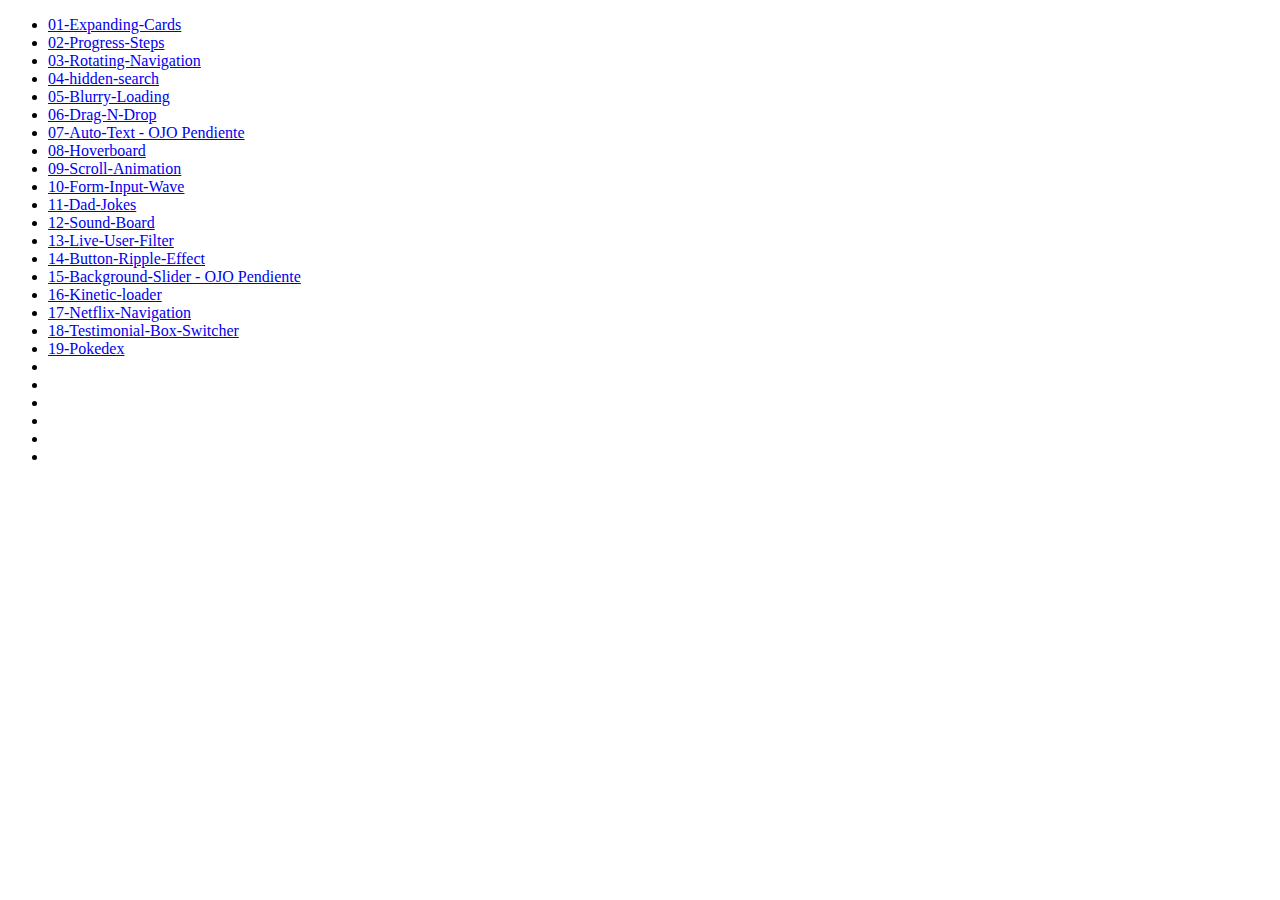
==== index.html @ 62564830 "Reto 19-pokedex" ====
<!DOCTYPE html>
<html lang="en">
  <head>
    <meta charset="UTF-8" />
    <meta http-equiv="X-UA-Compatible" content="IE=edge" />
    <meta name="viewport" content="width=device-width, initial-scale=1.0" />
    <title>Retos en JavaSript | GLgarcia</title>
  </head>

  <!-- ---- body ---- -->
  <body>
    <ul>
      <li>
        <a href="./retos/01-expanding-cards/index.html" target="_blank"
          >01-Expanding-Cards</a
        >
      </li>
      <li>
        <a href="./retos/02-progress-steps/index.html" target="_blank"
          >02-Progress-Steps</a
        >
      </li>
      <li>
        <a href="./retos//03-rotating-navigation/index.html" target="_blank"
          >03-Rotating-Navigation</a
        >
      </li>
      <li>
        <a href="./retos/04-hidden-search/index.html" target="_blank"
          >04-hidden-search</a
        >
      </li>
      <li>
        <a href="./retos/05-blurry-loading/index.html" target="_blank"
          >05-Blurry-Loading</a
        >
      </li>
      <li>
        <a href="./retos/06-drag-n-drop/index.html" target="_blank"
          >06-Drag-N-Drop</a
        >
      </li>
      <li>
        <a href="./retos/07-auto-text/index.html" target="_blank"
          >07-Auto-Text - OJO Pendiente</a
        >
      </li>
      <li>
        <a href="./retos/08-hoverboard/index.html" target="_blank"
          >08-Hoverboard</a
        >
      </li>
      <li>
        <a href="./retos/09-scroll-animation/index.html" target="_blank"
          >09-Scroll-Animation</a
        >
      </li>
      <li>
        <a href="./retos/10-form-input-wave/index.html" target="_blank"
          >10-Form-Input-Wave</a
        >
      </li>
      <li>
        <a href="./retos/11-dad-jokes/index.html" target="_blank"
          >11-Dad-Jokes</a
        >
      </li>
      <li>
        <a href="./retos/12-sound-board/index.html" target="_blank"
          >12-Sound-Board</a
        >
      </li>
      <li>
        <a href="./retos/13-live-user-filter/index.html" target="_blank"
          >13-Live-User-Filter</a
        >
      </li>
      <li>
        <a href="./retos/14-button-ripple-effect/index.html" target="_blank"
          >14-Button-Ripple-Effect</a
        >
      </li>
      <li>
        <a href="./retos/15-background-slider/index.html" target="_blank"
          >15-Background-Slider - OJO Pendiente</a
        >
      </li>
      <li>
        <a href="./retos/16-kinetic-loader/index.html" target="_blank"
          >16-Kinetic-loader</a
        >
      </li>
      <li>
        <a href="./retos/17-netflix-navigation/index.html" target="_blank"
          >17-Netflix-Navigation</a
        >
      </li>
      <li>
        <a href="./retos/18-testimonial-box-switcher/index.html" target="_blank"
          >18-Testimonial-Box-Switcher</a
        >
      </li>
      <li>
        <a href="./retos/19-pokedex/index.html" target="_blank">19-Pokedex</a>
      </li>
      <li><a href=""></a></li>
      <li><a href=""></a></li>
      <li><a href=""></a></li>
      <li><a href=""></a></li>
      <li><a href=""></a></li>
      <li><a href=""></a></li>
    </ul>
  </body>
</html>
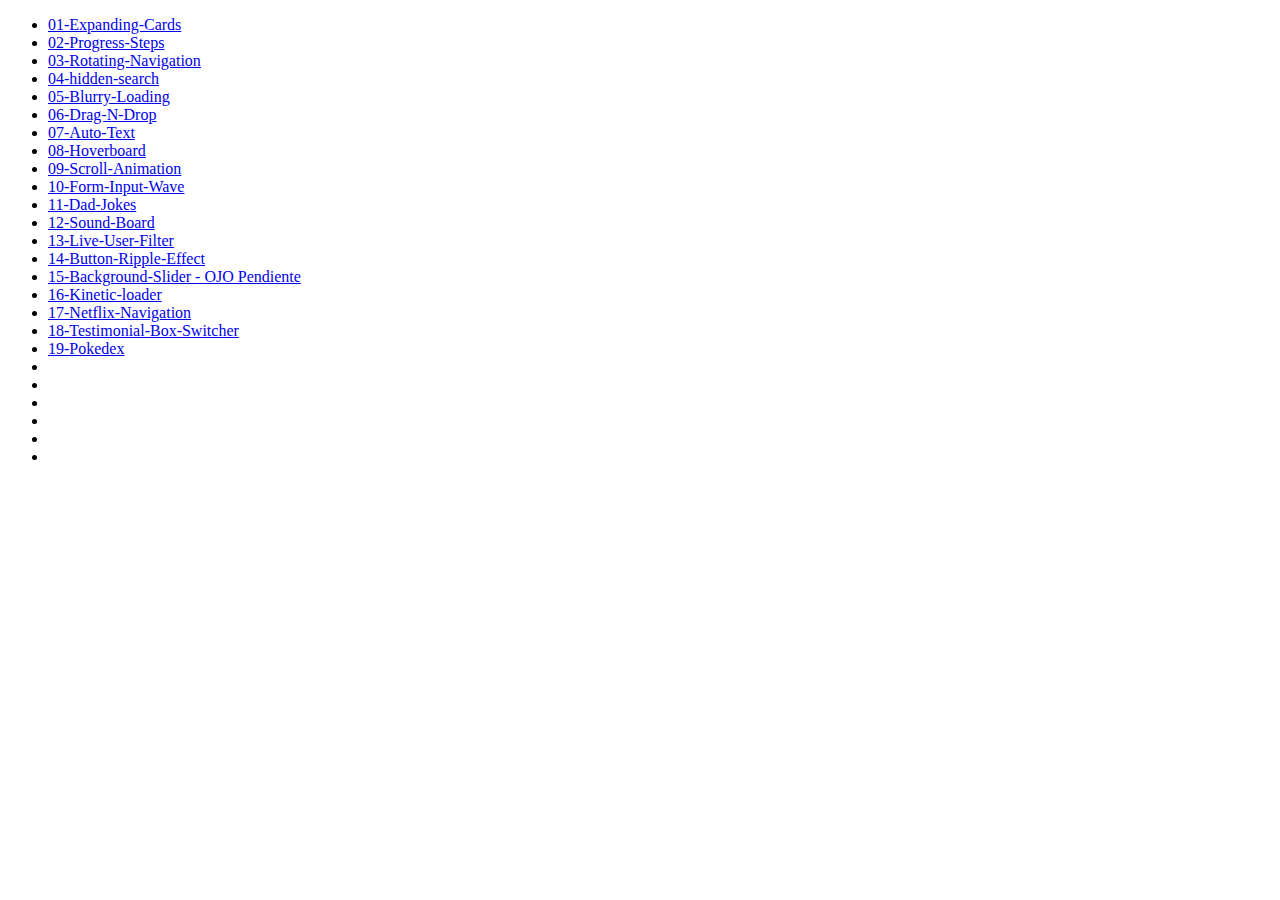
==== commit 6512abf6: "Corrección reto 07-auto-text" ====
--- a/index.html
+++ b/index.html
@@ -42,7 +42,7 @@
       </li>
       <li>
         <a href="./retos/07-auto-text/index.html" target="_blank"
-          >07-Auto-Text - OJO Pendiente</a
+          >07-Auto-Text</a
         >
       </li>
       <li>
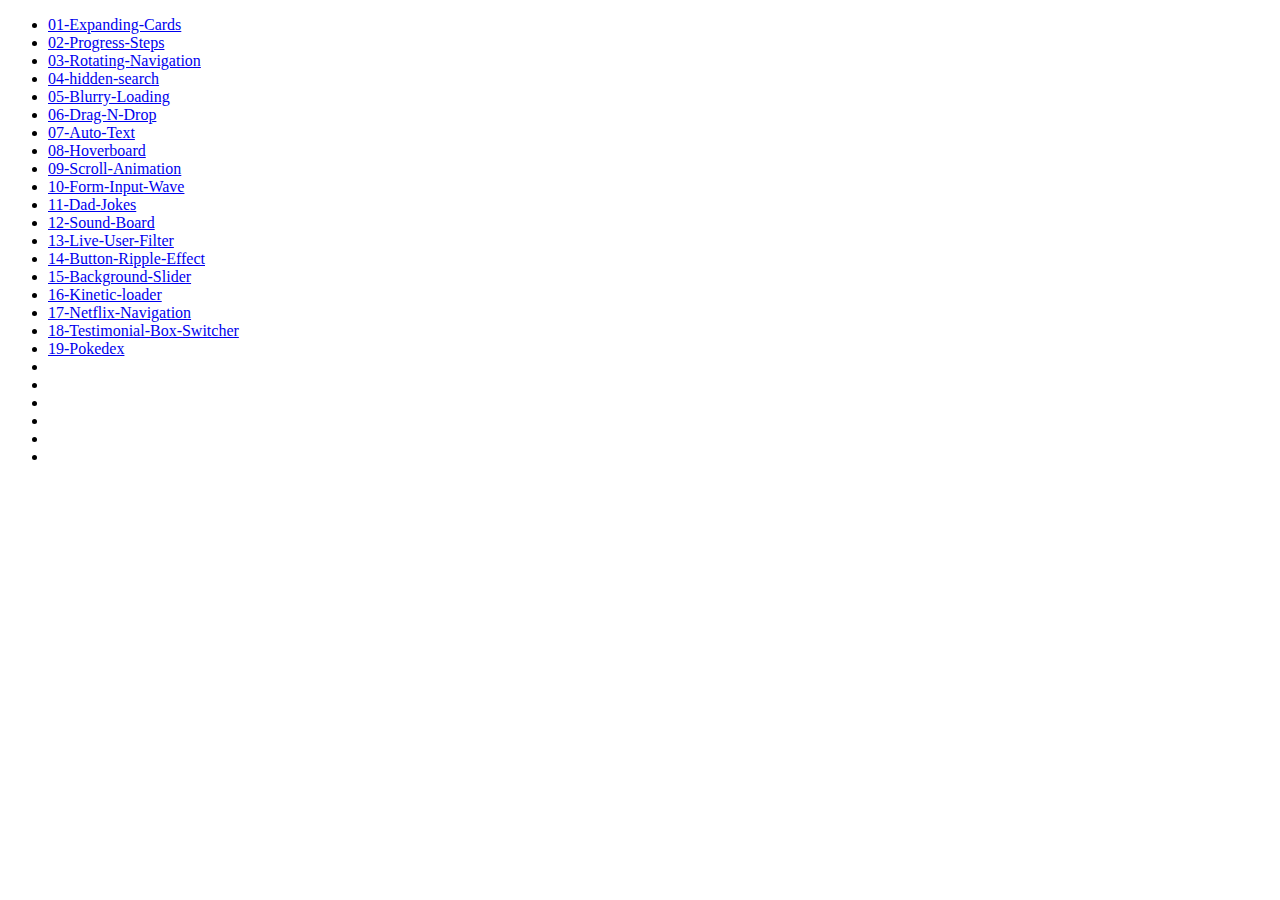
==== commit ed456482: "Corrección 15-background-slider" ====
--- a/index.html
+++ b/index.html
@@ -82,7 +82,7 @@
       </li>
       <li>
         <a href="./retos/15-background-slider/index.html" target="_blank"
-          >15-Background-Slider - OJO Pendiente</a
+          >15-Background-Slider</a
         >
       </li>
       <li>
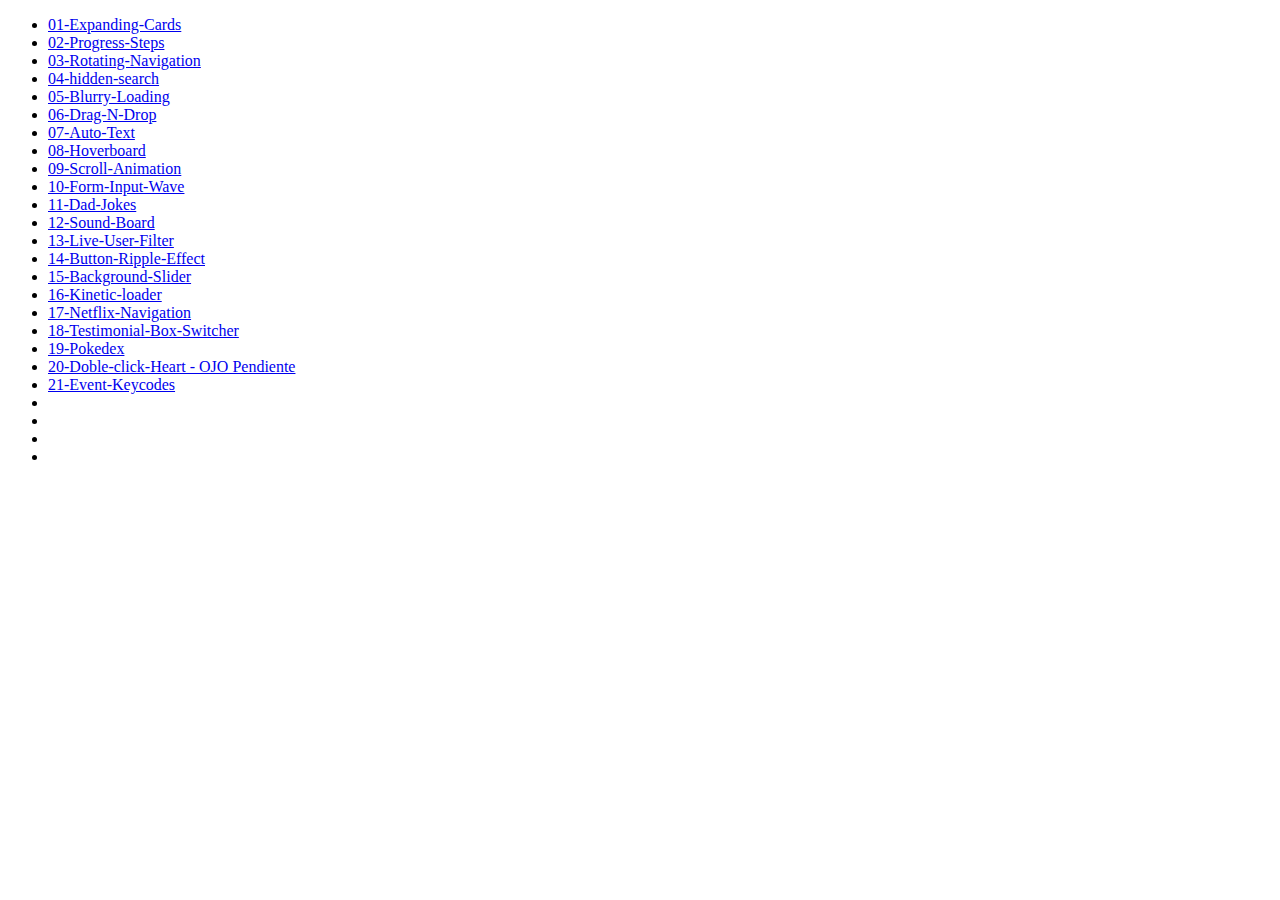
==== commit 08dccb1f: "Reto 21-event-keycodes" ====
--- a/index.html
+++ b/index.html
@@ -103,8 +103,16 @@
       <li>
         <a href="./retos/19-pokedex/index.html" target="_blank">19-Pokedex</a>
       </li>
-      <li><a href=""></a></li>
-      <li><a href=""></a></li>
+      <li>
+        <a href="./retos/20-doble-click-heart/index.html" target="_blank"
+          >20-Doble-click-Heart - OJO Pendiente</a
+        >
+      </li>
+      <li>
+        <a href="./retos/21-event-keycodes/index.html" target="_blank"
+          >21-Event-Keycodes</a
+        >
+      </li>
       <li><a href=""></a></li>
       <li><a href=""></a></li>
       <li><a href=""></a></li>
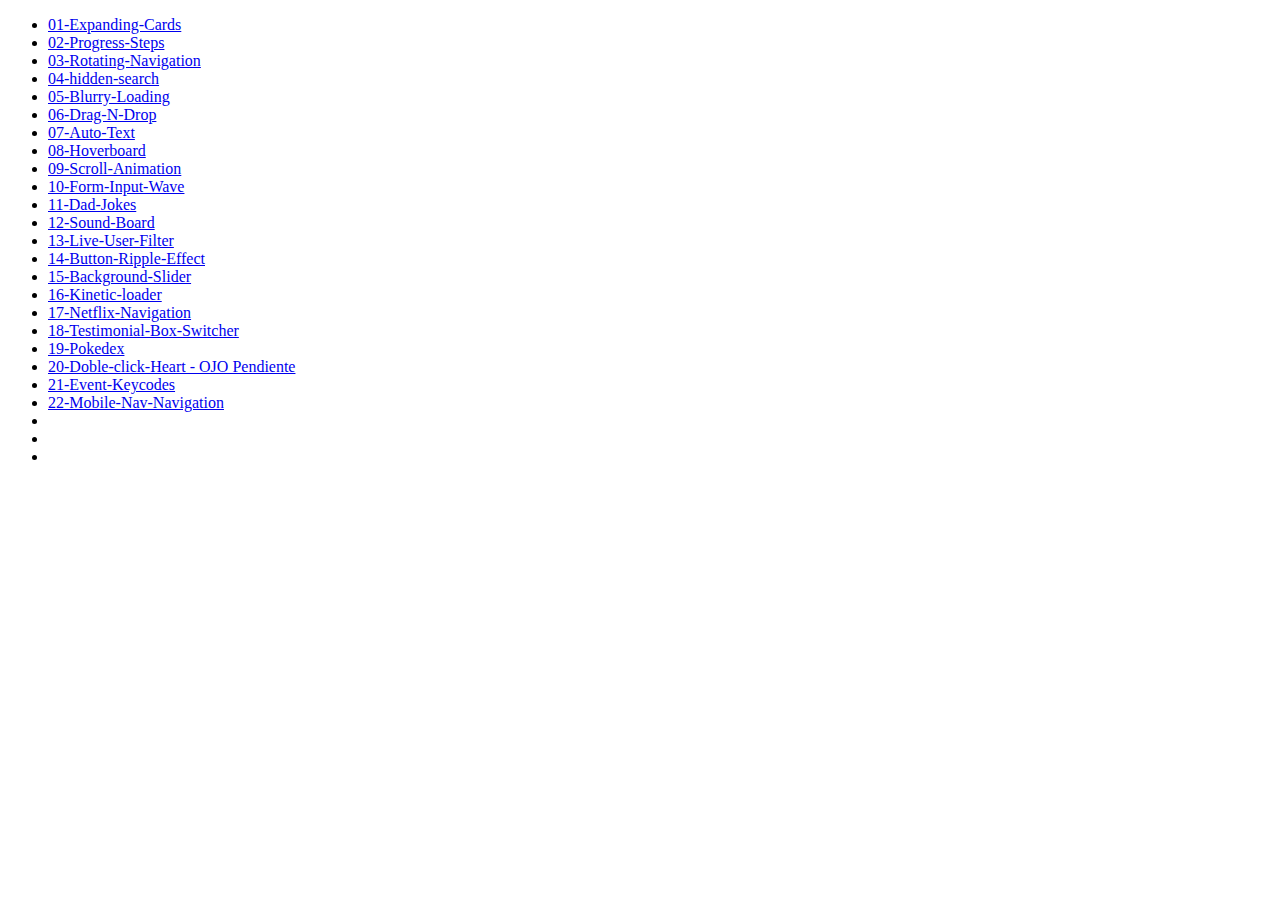
==== commit a711cd89: "22-mobile-nav-navigation" ====
--- a/index.html
+++ b/index.html
@@ -113,7 +113,11 @@
           >21-Event-Keycodes</a
         >
       </li>
-      <li><a href=""></a></li>
+      <li>
+        <a href="./retos/22-mobile-nav-navigation/index.html" target="_blank"
+          >22-Mobile-Nav-Navigation</a
+        >
+      </li>
       <li><a href=""></a></li>
       <li><a href=""></a></li>
       <li><a href=""></a></li>
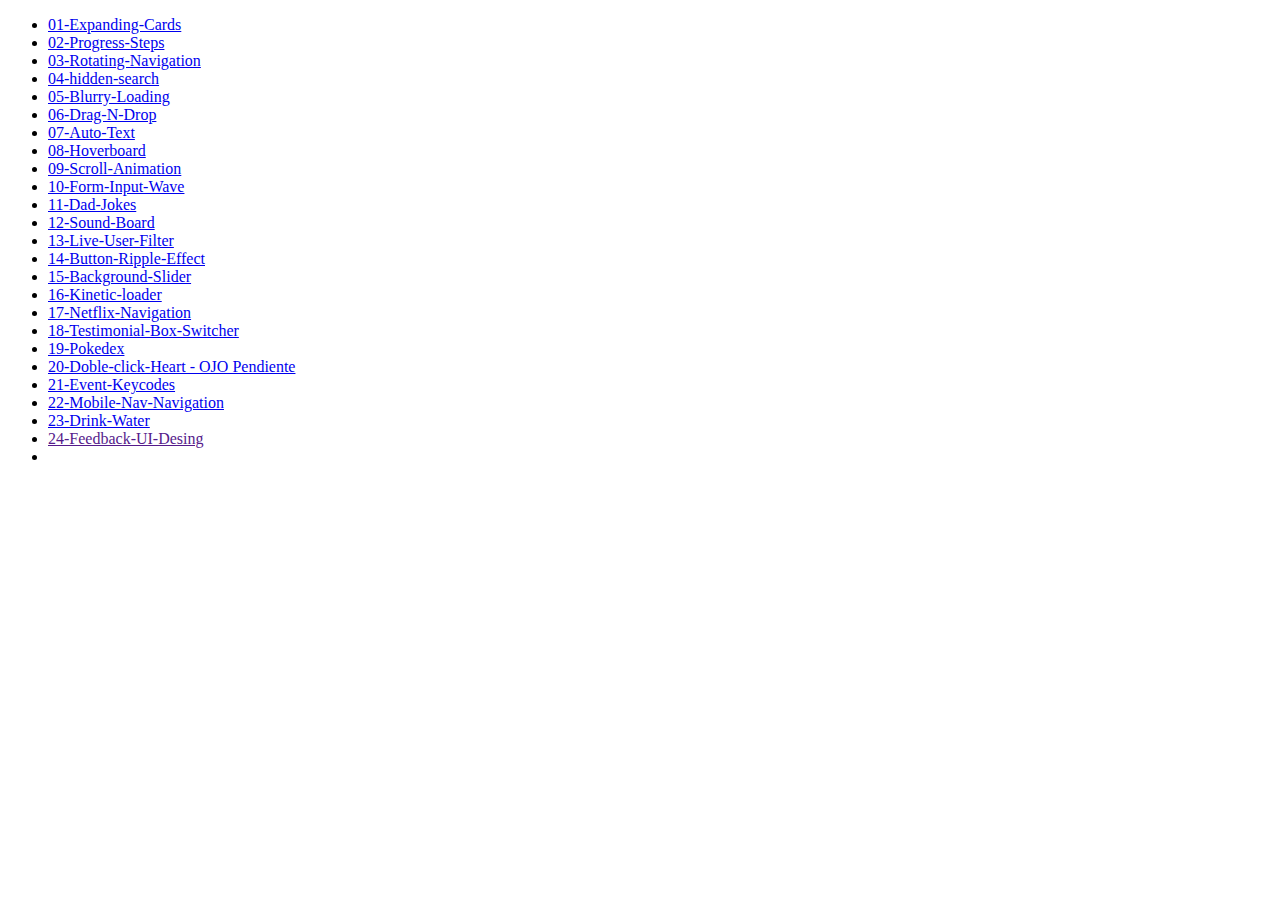
==== commit a3908385: "Reto 23-drink-water" ====
--- a/index.html
+++ b/index.html
@@ -118,8 +118,12 @@
           >22-Mobile-Nav-Navigation</a
         >
       </li>
-      <li><a href=""></a></li>
-      <li><a href=""></a></li>
+      <li>
+        <a href="./retos/23-drink-water/index.html" target="_blank"
+          >23-Drink-Water</a
+        >
+      </li>
+      <li><a href="">24-Feedback-UI-Desing</a></li>
       <li><a href=""></a></li>
     </ul>
   </body>
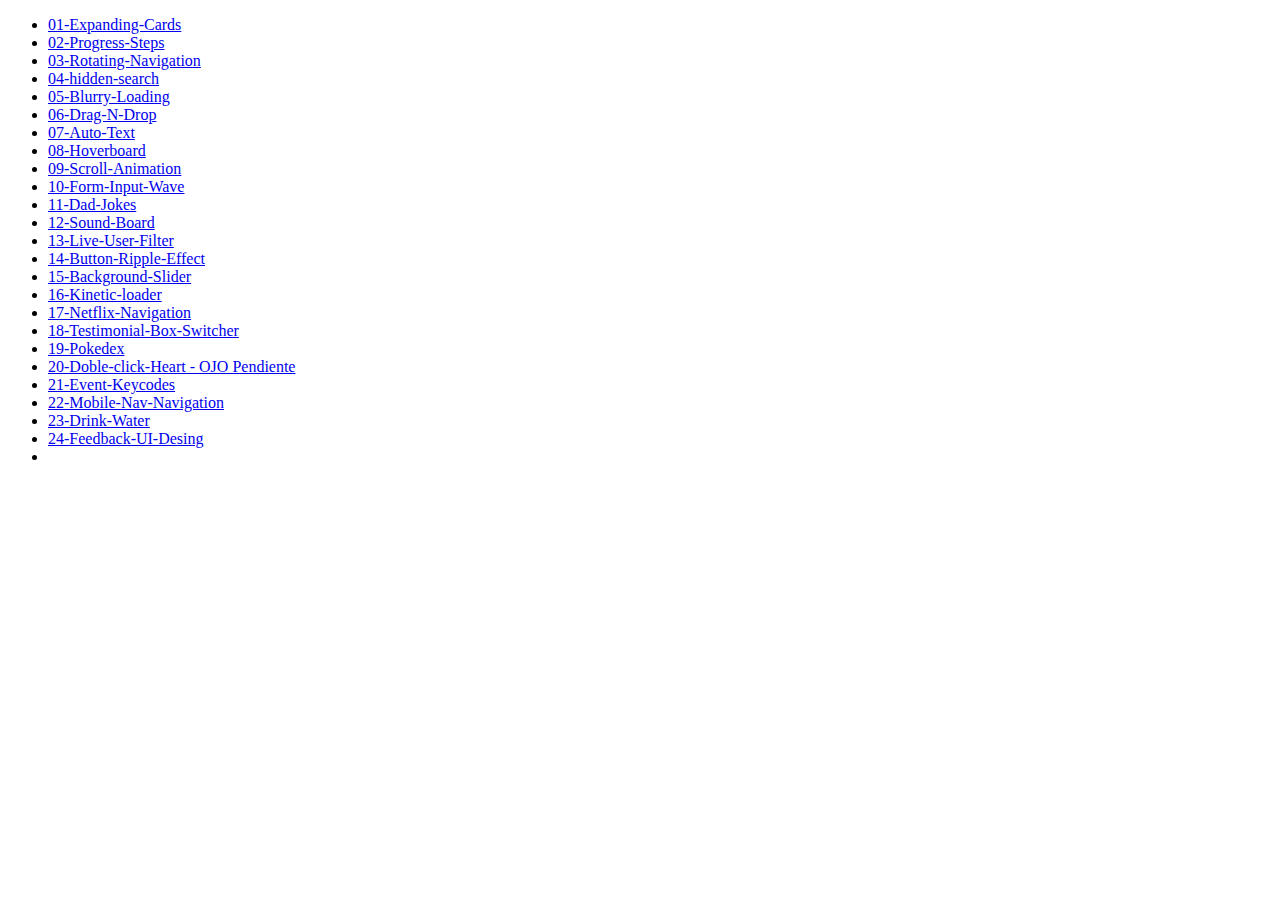
==== commit 217830ed: "Corrección reto 24-feedback-ui-desing" ====
--- a/index.html
+++ b/index.html
@@ -123,7 +123,11 @@
           >23-Drink-Water</a
         >
       </li>
-      <li><a href="">24-Feedback-UI-Desing</a></li>
+      <li>
+        <a href="./retos/24-feedback-ui-desing/index.html" target="_blank"
+          >24-Feedback-UI-Desing</a
+        >
+      </li>
       <li><a href=""></a></li>
     </ul>
   </body>
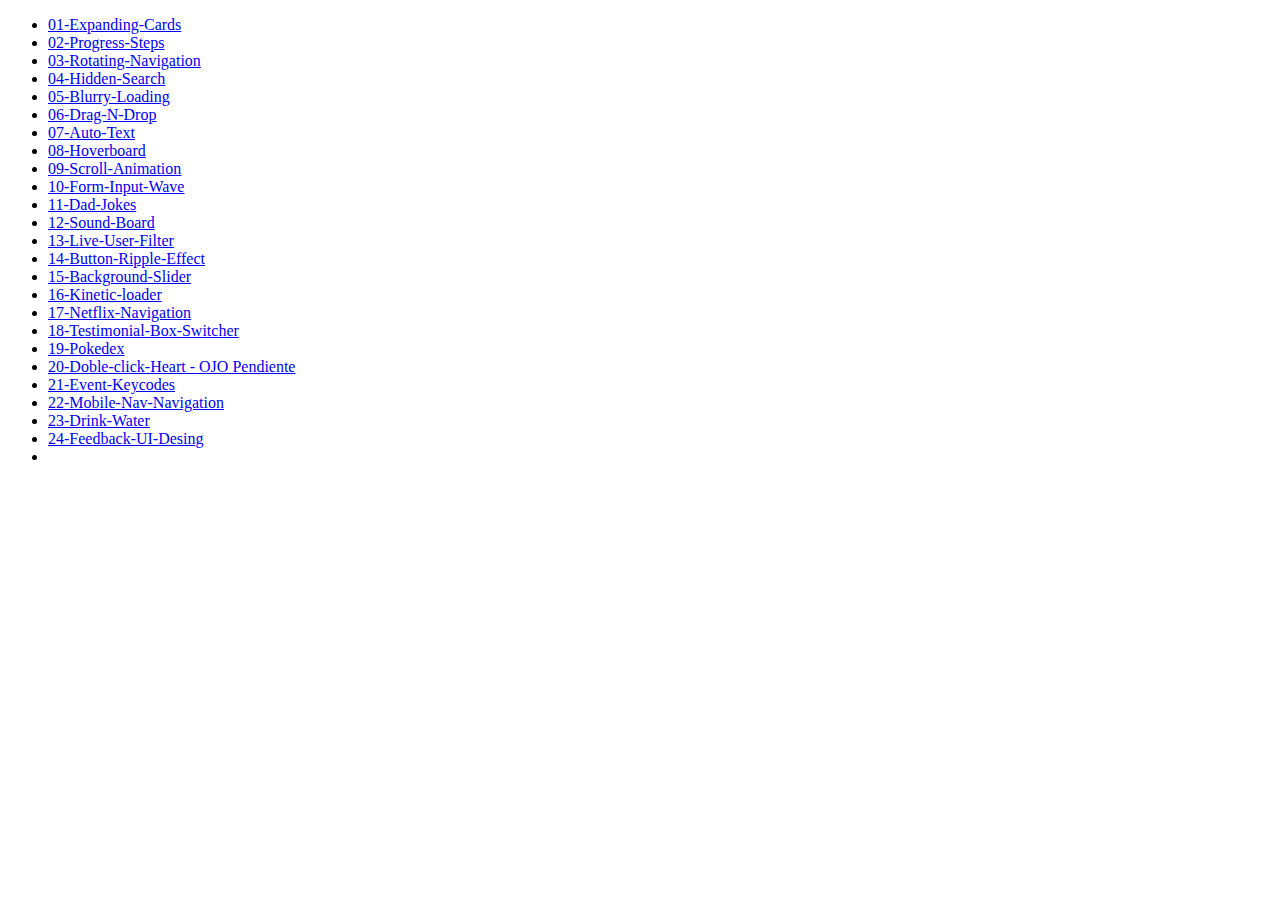
==== commit f39ac73c: "Corrección en el index.html" ====
--- a/index.html
+++ b/index.html
@@ -27,7 +27,7 @@
       </li>
       <li>
         <a href="./retos/04-hidden-search/index.html" target="_blank"
-          >04-hidden-search</a
+          >04-Hidden-Search</a
         >
       </li>
       <li>
